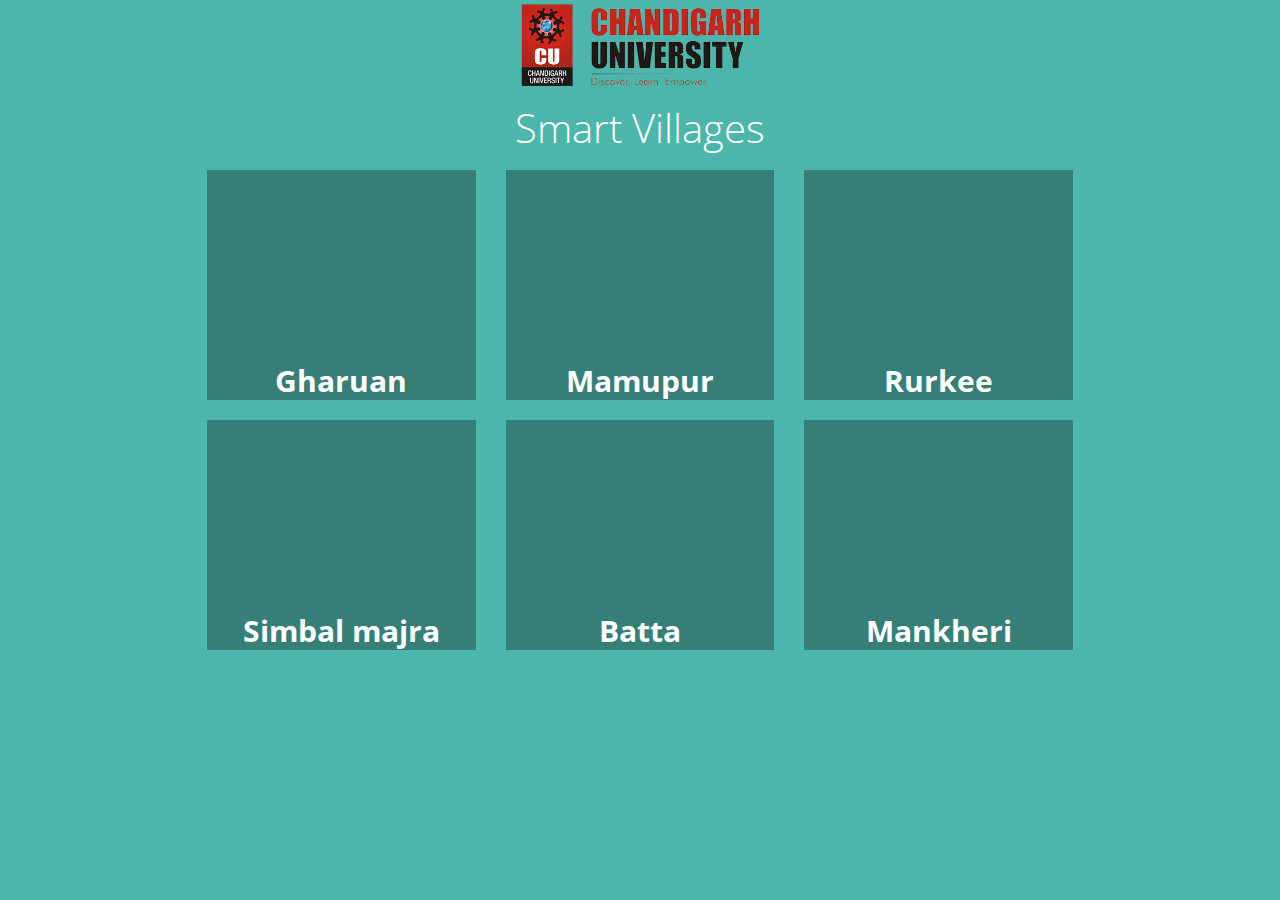
==== index.html @ 229232cc "changes" ====
<!DOCTYPE html>
<html>
  <head>
    <meta charset="utf-8">
    <title>Smart Village</title>
    <meta name="viewport" content="width=device-width, initial-scale=1, shrink-to-fit=no">
    <link rel="stylesheet" href="css/style.css">
     <link href="https://fonts.googleapis.com/css?family=Open+Sans:400,700" rel="stylesheet">
  </head>
  <body>
    <header>
      <div class="logo">
        <img src="images/cu.png" alt="Chandigarh University">
      </div>

      <div class="links">

      </div>
    </header>
  <!-- End SideNav -->
    <section id="content">
      <div class="heading">
        Smart Villages
      </div>
      <div class="villages">
        <div class="card" id="gharuan" onclick="redirect('gharuan.html')">
          <div class="filter">
            <div class="cardCt">
              <h2>Gharuan</h2>
              <p>Gharuan is a village panchayat located in the SAS Nagar district of Punjab state,India. The other nearest state capital from Gharuan is Chandigarh and its distance is 21.1 KM. </p>
            </div>
          </div>
        </div>
        <div class="card" id="mamupur" onclick="redirect('mamupur.html')">
          <div class="filter">
            <div class="cardCt">
              <h2>Mamupur</h2>
              <p>Mampura is a village in Punjab . There is also some Ad Dharmi families on the other side of the village. The vast majority of this village belongs to the Sikh religion, the minority are Hindus.</p>

            </div>
          </div>
        </div>
        <div class="card" id="rurkee" onclick="redirect('rurkee.html')">
          <div class="filter">
            <div class="cardCt">
              <h2>Rurkee</h2>
              <p>Rurkee (Rurki) ਰੁੜਕੀ is a village in Jalandhar district in Punjab. The major caste in Rurkee is Jatt although there are many Tarkhans in the village. </p>

            </div>
          </div>
        </div>
        <div class="card" id="simbal" onclick="redirect('simbal.html')">
          <div class="filter">
            <div class="cardCt">
              <h2>Simbal majra</h2>
              <p>Simbal village is located in Pathankot Tehsil of Gurdaspur district in Punjab, India. It is situated 35km away Pathankot. </p>

            </div>
          </div>
        </div>
        <div class="card" id="batta" onclick="redirect('batta.html')">
          <div class="filter">
            <div class="cardCt">
              <h2>Batta</h2>
              <p>Batta is a medium size village located in Kharar Tehsil of Mohali district, Punjab with total 217 families residing.   </p>

            </div>
          </div>
        </div>
        <div class="card" id="mankheri" onclick="redirect('mankheri.html')">
          <div class="filter">
            <div class="cardCt">
              <h2>Mankheri</h2>
              <p>Mankheri is a Village in Morinda Tehsil in Rupnagar District of Punjab State, India. It is located 6 KM from Morinda Rural.</p>

            </div>
          </div>
        </div>
      </div>
    </section>
  <!-- End content -->
  <footer>

  </footer>
  <script type="text/javascript">
    function redirect(data) {
      window.location = data;
    }
  </script>
  </body>
</html>
---- css/style.css ----
.shdw5 {
  -webkit-box-shadow: 0 16px 24px 2px rgba(0, 0, 0, 0.14), 0 6px 30px 5px rgba(0, 0, 0, 0.12), 0 8px 10px -5px rgba(0, 0, 0, 0.3);
  box-shadow: 0 16px 24px 2px rgba(0, 0, 0, 0.14), 0 6px 30px 5px rgba(0, 0, 0, 0.12), 0 8px 10px -5px rgba(0, 0, 0, 0.3); }

.shdw4 {
  -webkit-box-shadow: 0 8px 10px 1px rgba(0, 0, 0, 0.14), 0 3px 14px 2px rgba(0, 0, 0, 0.12), 0 5px 5px -3px rgba(0, 0, 0, 0.3);
  box-shadow: 0 8px 10px 1px rgba(0, 0, 0, 0.14), 0 3px 14px 2px rgba(0, 0, 0, 0.12), 0 5px 5px -3px rgba(0, 0, 0, 0.3); }

.shdw3 {
  -webkit-box-shadow: 0 6px 10px 0 rgba(0, 0, 0, 0.14), 0 1px 18px 0 rgba(0, 0, 0, 0.12), 0 3px 5px -1px rgba(0, 0, 0, 0.3);
  box-shadow: 0 6px 10px 0 rgba(0, 0, 0, 0.14), 0 1px 18px 0 rgba(0, 0, 0, 0.12), 0 3px 5px -1px rgba(0, 0, 0, 0.3); }

.shdw2 {
  -webkit-box-shadow: 0 4px 5px 0 rgba(0, 0, 0, 0.14), 0 1px 10px 0 rgba(0, 0, 0, 0.12), 0 2px 4px -1px rgba(0, 0, 0, 0.3);
  box-shadow: 0 4px 5px 0 rgba(0, 0, 0, 0.14), 0 1px 10px 0 rgba(0, 0, 0, 0.12), 0 2px 4px -1px rgba(0, 0, 0, 0.3); }

.shdw1 {
  -webkit-box-shadow: 0 2px 2px 0 rgba(0, 0, 0, 0.14), 0 1px 5px 0 rgba(0, 0, 0, 0.12), 0 3px 1px -2px rgba(0, 0, 0, 0.2);
  box-shadow: 0 2px 2px 0 rgba(0, 0, 0, 0.14), 0 1px 5px 0 rgba(0, 0, 0, 0.12), 0 3px 1px -2px rgba(0, 0, 0, 0.2); }

* {
  padding: 0;
  margin: 0;
  font-family: 'Open Sans', sans-serif; }

header {
  width: 100%;
  height: 70px;
float: left;}

body {
  background: #4db6ac;
  height: 100%; }

#content {
  width: 100%;
  height: 100%; }

.heading {
  width: 100%;
  height: 60px;
  text-align: center;
  padding-top: 30px;
  font-size: 40px;
  float: left;
  color: #fff;
  font-weight: 100; }
.logo img{
  width: 100%;
}
.logo{
  width: 250px;
  margin: auto;
}
.villages {
  width: 70%;
  margin: 0 15%;
  height: 500px; }
  .villages .card {
    width: 30%;
    float: left;
    margin: 10px 1.66667%;
    height: 230px;
    cursor: pointer;
    background-repeat: no-repeat;
    background-size: cover;}
    #gharuan{
      background-image: url('../images/gharuan.jpeg');
    }
    #mamupur{
      background-image: url('../images/mamupur.jpg');
    }
    #rurkee{
      background-image: url('../images/rurkee.jpg');
    }
    #simbal{
      background-image: url('../images/simbal.jpg');
    }
    #batta{
      background-image: url('../images/batta.jpg');
    }
    #mankheri{
      background-image: url('../images/mankheri.jpeg');
    }
  .villages .filter {
    width: 100%;
    height: 100%;
    overflow: hidden;
    background-color: rgba(0, 0, 0, 0.3);
    transition: ease-in all 200ms; }
    .villages .filter:hover {
      transition: ease-in all 200ms;
      background-color: rgba(0, 0, 0, 0.5); }
  .villages .cardCt {
    width: 100%;
    padding-top: 190px;
    text-align: center;
    color: #fff;
    transition: ease-in all 200ms;
    font-weight: 400; }
    .villages .cardCt:hover {
      padding-top: 5px;
      transition: ease-in all 200ms; }
    .villages .cardCt h2 {
      font-size: 30px; }
    .villages .cardCt p {
      font-size: 18px;
      padding: 0 20px;
      text-align: justify;
      -webkit-user-select: none; }

@media only screen and (max-width: 800px) and (min-width: 641px) {
  .villages {
    width: 90%;
    margin: 5%; } }
@media only screen and (max-width: 640px) and (min-width: 401px) {
  .villages {
    width: 90%;
    margin: 5%; }
    .villages .card {
      width: 46%;
      margin: 1%; } }
@media only screen and (max-width: 400px) {
  .heading {
    font-size: 30px;
    height: 40px; }

  .villages {
    width: 90%;
    margin: 5%; }
    .villages .card {
      width: 46%;
      height: 135px;
      margin: 1%; }
    .villages .cardCt {
      padding-top: 112px; }
      .villages .cardCt h2 {
        font-size: 20px; }
      .villages .cardCt p {
        font-size: 13px; } }

/*# sourceMappingURL=style.css.map */
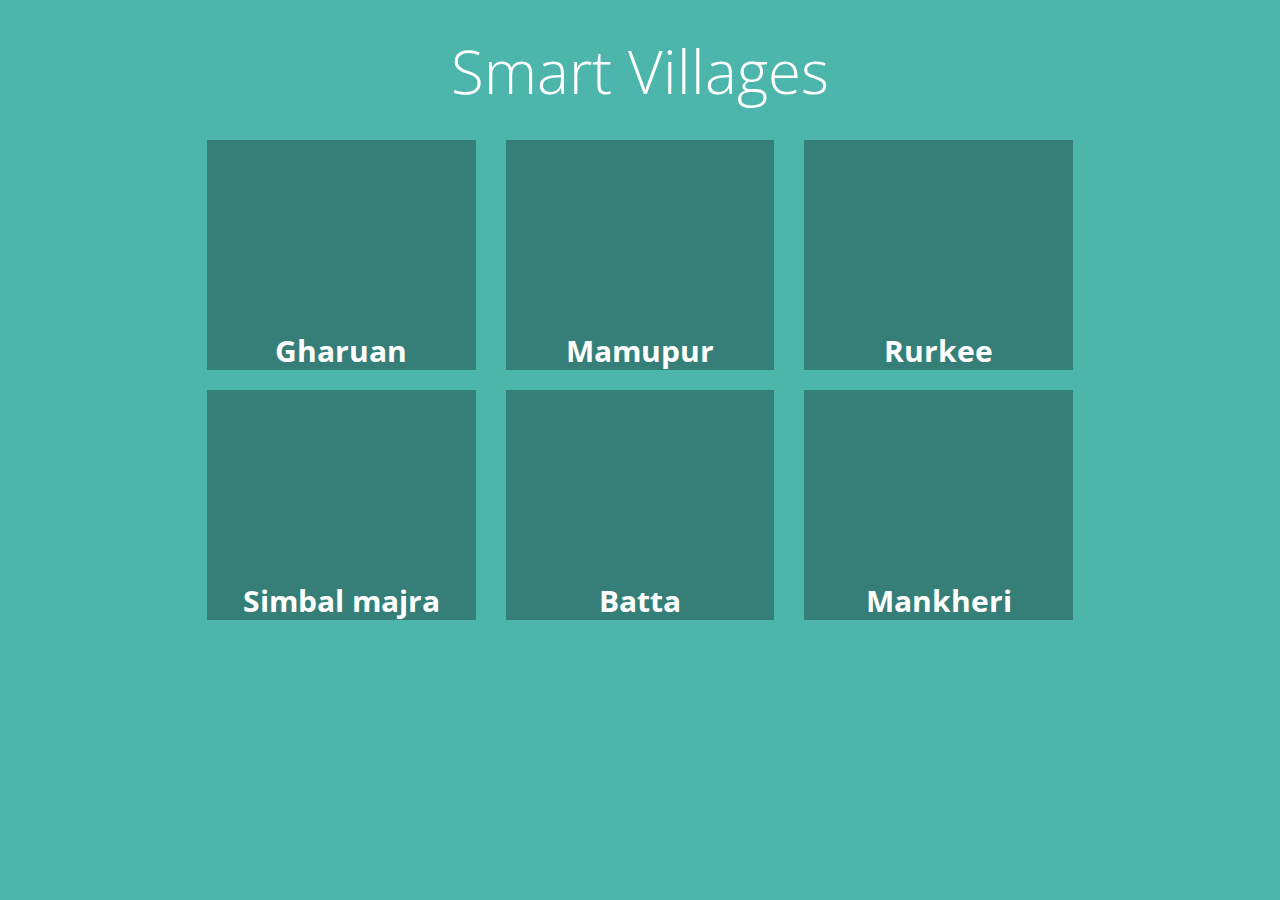
==== commit 5aa9b5a7: "data changes" ====
--- a/index.html
+++ b/index.html
@@ -10,7 +10,7 @@
   <body>
     <header>
       <div class="logo">
-        <img src="images/cu.png" alt="Chandigarh University">
+
       </div>
 
       <div class="links">
@@ -77,7 +77,13 @@
           </div>
         </div>
       </div>
-    </section>
+        
+    </section><!--
+      <section id="buttons">
+          <a href="#" class="button1">Home</a>
+      <a href="#" class="button2">Gallery</a>
+          <a href="#" class="button3">Contact</a>
+      </section>-->
   <!-- End content -->
   <footer>
 
--- a/css/style.css
+++ b/css/style.css
@@ -26,7 +26,7 @@
 header {
   width: 100%;
   height: 70px;
-float: left;}
+  position: fixed; }
 
 body {
   background: #4db6ac;
@@ -38,20 +38,13 @@
 
 .heading {
   width: 100%;
-  height: 60px;
+  height: 100px;
   text-align: center;
   padding-top: 30px;
-  font-size: 40px;
-  float: left;
+  font-size: 60px;
   color: #fff;
   font-weight: 100; }
-.logo img{
-  width: 100%;
-}
-.logo{
-  width: 250px;
-  margin: auto;
-}
+
 .villages {
   width: 70%;
   margin: 0 15%;
@@ -65,7 +58,7 @@
     background-repeat: no-repeat;
     background-size: cover;}
     #gharuan{
-      background-image: url('../images/gharuan.jpeg');
+      background-image: url('../images/Gharuan1.jpg');
     }
     #mamupur{
       background-image: url('../images/mamupur.jpg');
@@ -80,7 +73,7 @@
       background-image: url('../images/batta.jpg');
     }
     #mankheri{
-      background-image: url('../images/mankheri.jpeg');
+      background-image: url('../images/mankheri.JPG');
     }
   .villages .filter {
     width: 100%;
@@ -140,3 +133,34 @@
         font-size: 13px; } }
 
 /*# sourceMappingURL=style.css.map */
+.button1 {
+    background-color: #4CAF50; /* Green */
+    border: none;
+    color: white;
+    padding: 15px 32px;
+    text-align: center;
+    text-decoration: none;
+    display: inline-block;
+    font-size: 16px;box-shadow: 0 8px 16px 0 rgba(0,0,0,0.2), 0 6px 20px 0 rgba(0,0,0,0.19);
+}
+.button2 {
+    background-color: #4CAF50; /* Green */
+    border: none;
+    color: white;
+    padding: 15px 32px;
+    text-align: center;
+    text-decoration: none;
+    display: inline-block;
+    font-size: 16px;
+    box-shadow: 0 8px 16px 0 rgba(0,0,0,0.2), 0 6px 20px 0 rgba(0,0,0,0.19);
+}
+.button3 {
+    background-color: #4CAF50; /* Green */
+    border: none;
+    color: white;
+    padding: 15px 32px;
+    text-align: center;
+    text-decoration: none;
+    display: inline-block;
+    font-size: 16px;box-shadow: 0 8px 16px 0 rgba(0,0,0,0.2), 0 6px 20px 0 rgba(0,0,0,0.19);
+}